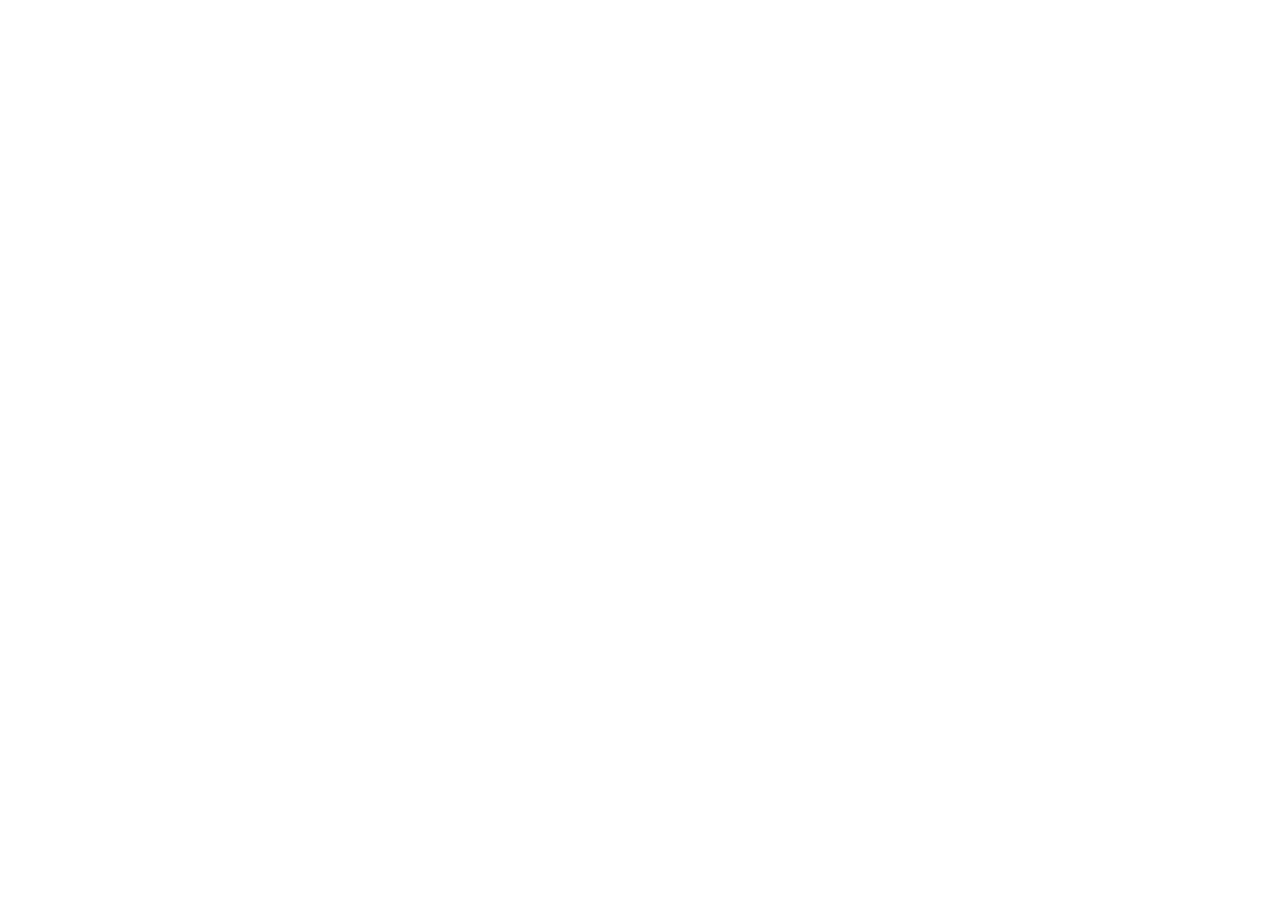
==== common/index.html @ 114b0c7f "test" ====
<!DOCTYPE html>
<html lang="en">
  <head>
    <meta charset="UTF-8" />
    <meta name="viewport" content="width=device-width, initial-scale=1.0" />
    <title>Register</title>
    <link rel="stylesheet" href="../css/index.css" />
    <script src="https://code.jquery.com/jquery-3.6.0.min.js"></script>
  </head>
<body>
    
</body>
    <script src="../js/index.js"></script>
</html>
---- css/index.css ----
* {
  margin: 0;
  padding: 0;
  box-sizing: border-box;
  font-family: "Segoe UI", Tahoma, Geneva, Verdana, sans-serif;
}

body {
  min-height: 100vh;
  display: flex;
  align-items: center;
  justify-content: center;
}

.login-container {
  background: white;
  padding: 40px;
  border-radius: 20px;
  box-shadow: 0 20px 40px rgba(0, 0, 0, 0.1);
  width: 100%;
  max-width: 420px;
  animation: fadeIn 0.8s ease-out;
}
.register-container {
  background: white;
  padding: 40px;
  border-radius: 20px;
  box-shadow: 0 20px 40px rgba(0, 0, 0, 0.1);
  width: 100%;
  max-width: 600px;
  animation: fadeIn 0.8s ease-out;
}

@keyframes fadeIn {
  from {
    opacity: 0;
    transform: translateY(20px);
  }
  to {
    opacity: 1;
    transform: translateY(0);
  }
}

.title {
  text-align: center;
  margin-bottom: 20px;
}

.title h1 {
  color: #eb7724;
  font-size: 24px;
  font-weight: 700;
}

.form-group {
  margin-bottom: 15px;
  position: relative;
}

.form-group label {
  display: block;
  margin-bottom: 8px;
  color: #555;
  font-weight: 500;
}

.form-group input,
.form-group select {
  padding: 12px 15px;
  border: 2px solid #e1e1e1;
  border-radius: 10px;
  font-size: 16px;
  transition: all 0.3s;
}

.form-group input[type="email"],
.form-group input[type="password"],
.form-group input[type="text"],
.form-group select {
  width: 100%;
}

.form-group input:focus,
.form-group select:focus {
  outline: none;
  border-color: #667eea;
  box-shadow: 0 0 0 3px rgba(102, 126, 234, 0.2);
}

.btn,
.btn-close {
  width: 100%;
  padding: 14px;
  background: linear-gradient(135deg, #e3ca27, #ff7b00);
  color: white;
  border: none;
  border-radius: 10px;
  font-size: 15px;
  font-weight: 700;
  cursor: pointer;
  transition: all 0.3s;
}

.btn:hover,
.btn-close:hover {
  transform: translateY(-2px);
  box-shadow: 0 10px 20px rgba(102, 126, 234, 0.3);
}

@keyframes shake {
  0%,
  100% {
    transform: translateX(0);
  }
  25% {
    transform: translateX(-5px);
  }
  75% {
    transform: translateX(5px);
  }
}

.text-center {
  text-align: center;
}
.text-muted {
  color: #999;
  font-size: 14px;
}
.mt-3 {
  margin-top: 15px;
}

.role-field {
  display: none;
}

.staff-field {
  display: none;
}

.form-row {
  display: flex;
  gap: 15px;
}

.form-group.half {
  flex: 1;
  min-width: 0;
}

.error-msg {
  color: red;
  font-size: 12px;
  animation: shake 0.5s;
}

.modal-overlay {
  display: none;
  position: fixed;
  top: 0;
  left: 0;
  right: 0;
  bottom: 0;
  background: rgba(0, 0, 0, 0.6);
  justify-content: center;
  align-items: center;
  z-index: 9999;
  backdrop-filter: blur(5px);
}
.modal {
  background: #fff;
  width: 90%;
  max-width: 720px;
  max-height: 85vh;
  border-radius: 16px;
  overflow: hidden;
  box-shadow: 0 20px 40px rgba(0, 0, 0, 0.2);
  opacity: 0;
  transform: translateY(40px) scale(0.92);
  transition: all 0.35s cubic-bezier(0.175, 0.885, 0.32, 1.2);
}
.modal.show {
  opacity: 1;
  transform: translateY(0) scale(1);
}
.modal-header {
  background: linear-gradient(135deg, #e3ca27, #ff7b00);
  color: #fff;
  padding: 1.5rem 2rem;
  font-size: 1.5rem;
  font-weight: 600;
  text-align: center;
}
.modal-body {
  padding: 2rem;
  overflow-y: auto;
  max-height: calc(85vh - 120px);
  line-height: 1.7;
  color: #333;
}
.modal-body h2 {
  margin-top: 1.5rem;
  color: #667eea;
  font-size: 1.25rem;
}

.form-group {
  margin: 1rem 0;
}
.error-msg {
  color: #e74c3c;
  font-size: 0.875rem;
  display: none;
  margin-top: 0.25rem;
}
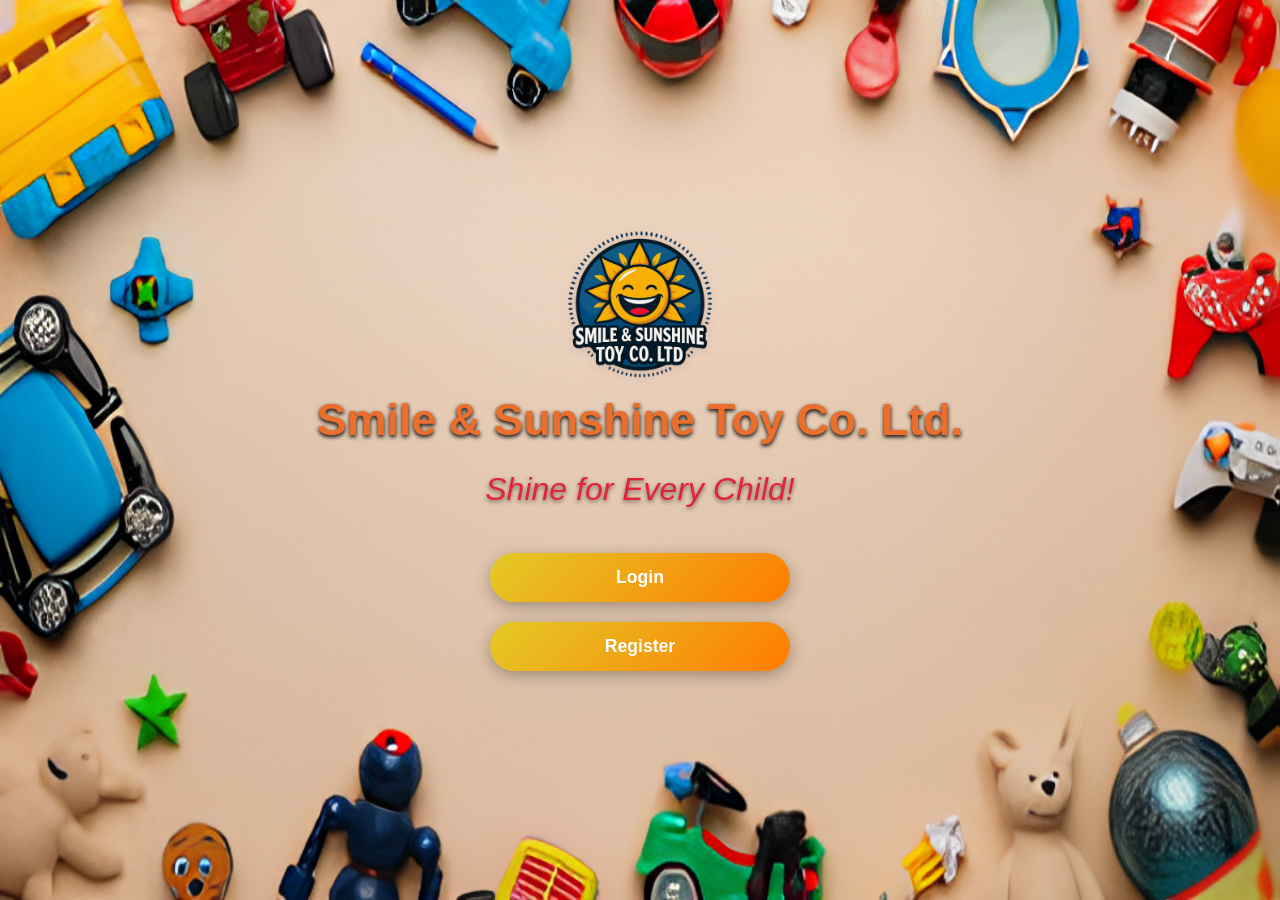
==== commit 37f41fe4: "2/11" ====
--- a/common/index.html
+++ b/common/index.html
@@ -1,14 +1,39 @@
 <!DOCTYPE html>
-<html lang="en">
+<html lang="zh-HK">
   <head>
     <meta charset="UTF-8" />
     <meta name="viewport" content="width=device-width, initial-scale=1.0" />
-    <title>Register</title>
+    <title>index - Smile & Sunshine Toy Co. Ltd.</title>
+
+    <!-- Google Fonts -->
+    <script src="https://code.jquery.com/jquery-3.6.0.min.js"></script>
     <link rel="stylesheet" href="../css/index.css" />
-    <script src="https://code.jquery.com/jquery-3.6.0.min.js"></script>
   </head>
-<body>
-    
-</body>
-    <script src="../js/index.js"></script>
-</html>+  <body
+    style="
+      background-image: url(../img/background.png);
+      background-size: 100% 100%;
+      background-position: center;
+      background-attachment: fixed;
+    "
+  >
+    <div class="hero-container">
+      <header class="index-header">
+        <img src="../img/Logo.png" alt="Logo" class="logo" />
+        <h1>Smile & Sunshine Toy Co. Ltd.</h1>
+      </header>
+
+      <p class="slogan">Shine for Every Child!</p>
+
+      <div class="btn-group">
+        <button class="btn" onclick="location.href='./login.html'">
+          Login
+        </button>
+        <button class="btn" onclick="location.href='./register.html'">
+          Register
+        </button>
+      </div>
+
+    </div>
+  </body>
+</html>
--- a/css/index.css
+++ b/css/index.css
@@ -154,6 +154,7 @@
   color: red;
   font-size: 12px;
   animation: shake 0.5s;
+  display: none;
 }
 
 .modal-overlay {
@@ -215,3 +216,101 @@
   display: none;
   margin-top: 0.25rem;
 }
+
+.hero-container {
+  position: relative;
+  z-index: 1;
+  display: flex;
+  flex-direction: column;
+  align-items: center;
+  justify-content: center;
+  min-height: 100vh;
+  padding: 20px;
+  text-align: center;
+}
+
+
+.logo {
+  height: 150px;
+  filter: drop-shadow(0 2px 4px rgba(0, 0, 0, 0.1));
+  animation: pulse 1s;
+}
+
+.logo:hover {
+  transform: scale(1.1);
+}
+
+.index-header h1 {
+  font-size: 2.8rem;
+  color: #eb6f2c;
+  margin-top: 10px;
+  text-shadow: 0 2px 4px rgba(0, 0, 1, 1);
+  opacity: 0; 
+  animation: fadeInDown 2s ease forwards;
+  animation-delay: 1.2s;
+}
+
+.slogan {
+  font-style: italic;
+  font-size: 2rem;
+  color: #e32337;
+  margin: 20px 0 40px;
+  line-height: 1.5;
+  opacity: 0;
+  animation: fadeInDown 2s ease forwards;
+  animation-delay: 2s;
+  font-weight: 500;
+  text-shadow: 0 2px 4px rgba(0, 0, 0, 0.5);
+}
+
+.btn-group {
+  display: flex;
+  gap: 20px;
+  flex-wrap: wrap;
+  justify-content: center;
+  animation: fadeInUp 1s ease 0.6s both;
+  animation-delay: 3s;
+}
+
+.btn-group .btn {
+  padding: 14px 32px;
+  font-size: 1.1rem;
+  font-weight: 600;
+  border: none;
+  border-radius: 50px;
+  cursor: pointer;
+  transition: all 0.3s ease;
+  min-width: 140px;
+  box-shadow: 0 4px 15px rgba(0, 0, 0, 0.3);
+}
+
+@keyframes fadeInDown {
+  from {
+    opacity: 0;
+    transform: translateY(-30px);
+  }
+  to {
+    opacity: 1;
+    transform: translateY(0);
+  }
+}
+
+@keyframes fadeInUp {
+  from {
+    opacity: 0;
+    transform: translateX(30px);
+  }
+  to {
+    opacity: 1;
+    transform: translateX(0);
+  }
+}
+
+@keyframes pulse {
+  0% {
+    transform: scale(100);
+  }
+  100% {
+    transform: scale(1);
+  }
+}
